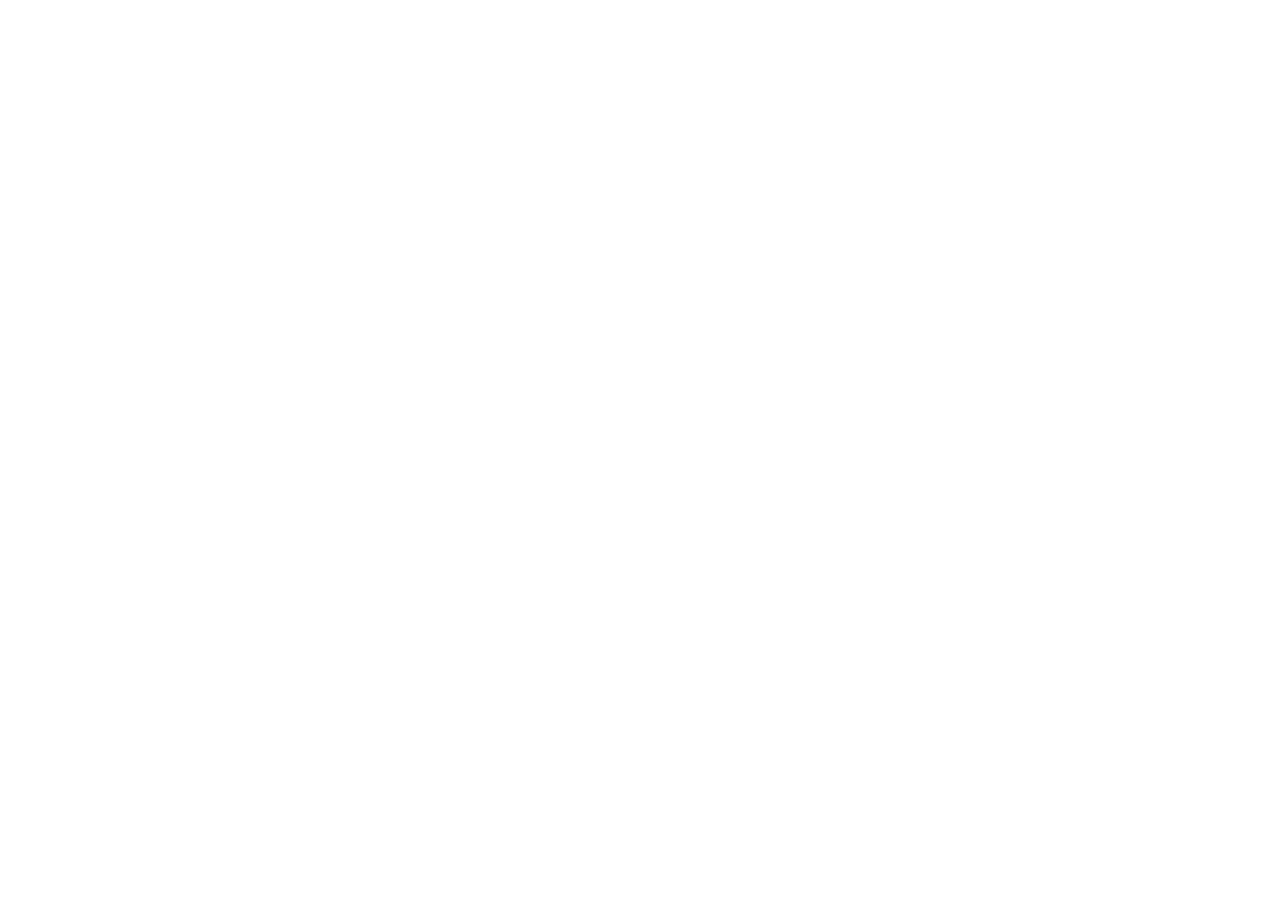
==== contact.html @ 14e23b8d "create html file" ====
<!DOCTYPE html>
<html lang="en">
<head>
    <meta charset="UTF-8">
    <meta name="viewport" content="width=device-width, initial-scale=1.0">
    <title>Contact</title>
</head>
<body>
    
</body>
</html>
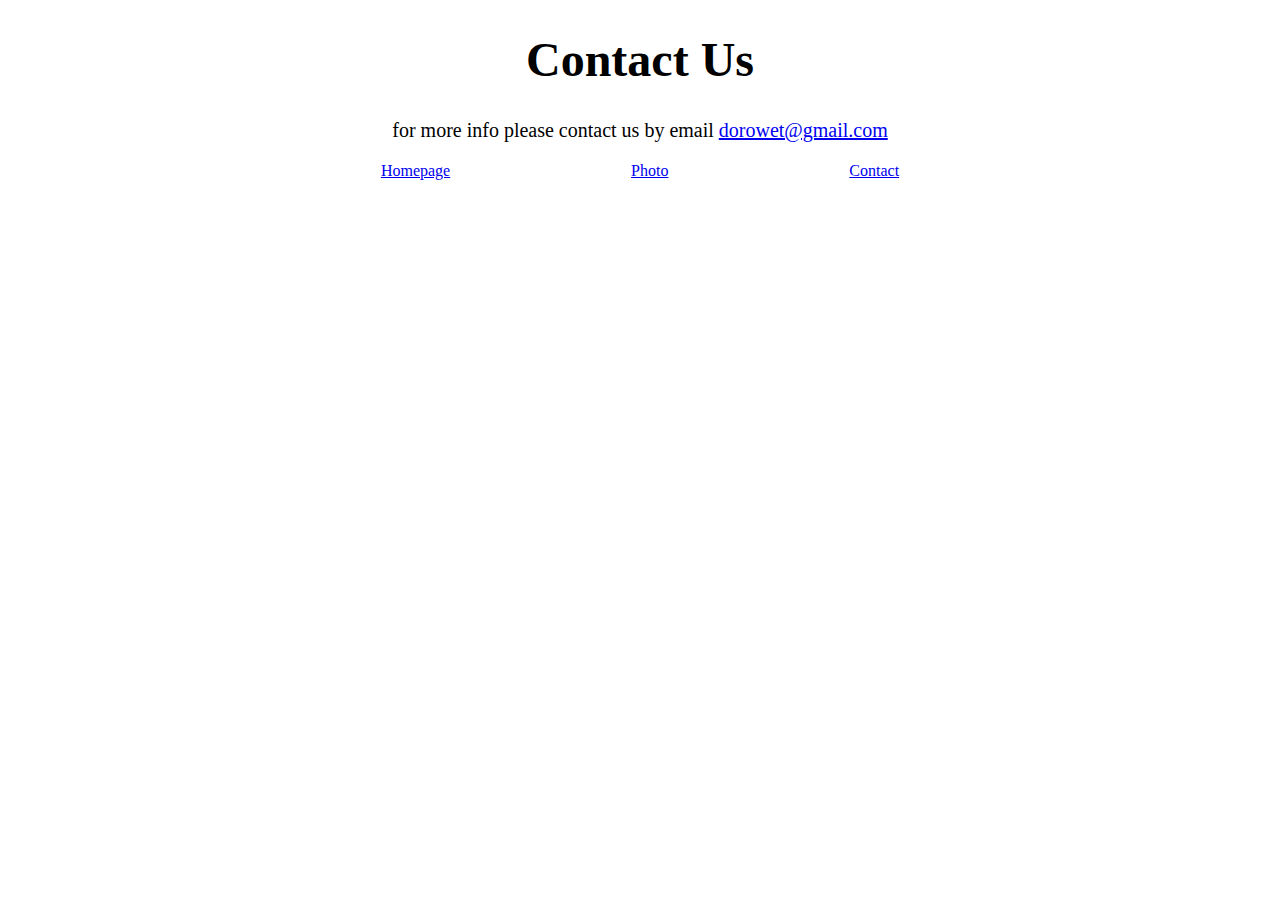
==== commit d0337dc3: "write contact us page and link css" ====
--- a/contact.html
+++ b/contact.html
@@ -3,9 +3,18 @@
 <head>
     <meta charset="UTF-8">
     <meta name="viewport" content="width=device-width, initial-scale=1.0">
+    <link href="src/styles.css" rel="stylesheet">
     <title>Contact</title>
 </head>
 <body>
+    <h1> Contact Us</h1>
+    <p> for more info please contact us by email <a href=" mailto:dorowet@gmail.com">dorowet@gmail.com</a></p>
+    
+        <footer class="pic">
+            <a href="index.html">Homepage</a>
+            <a href="photo.html">Photo</a>
+            <a href="contact.html">Contact</a>
+        </footer>
     
 </body>
 </html>--- a/src/styles.css
+++ b/src/styles.css
@@ -0,0 +1,29 @@
+body {
+   
+   margin-left: 200px;
+   margin-right: 200px;
+} 
+div{
+    display: flex;
+    justify-content: center;
+    padding: 30px;
+}
+h1{
+    text-align: center;
+    font-family: 'Times New Roman', Times, serif;
+    font-size: 48px;
+}
+p{
+    font-family: 'Times New Roman', Times, serif;
+    font-size: 20px;  
+    font-weight: 200;
+    text-align: center;
+}
+footer{
+    display: flex;
+    justify-content: space-around;
+}
+.pic {
+    display: flex;
+    justify-content: space-evenly;
+}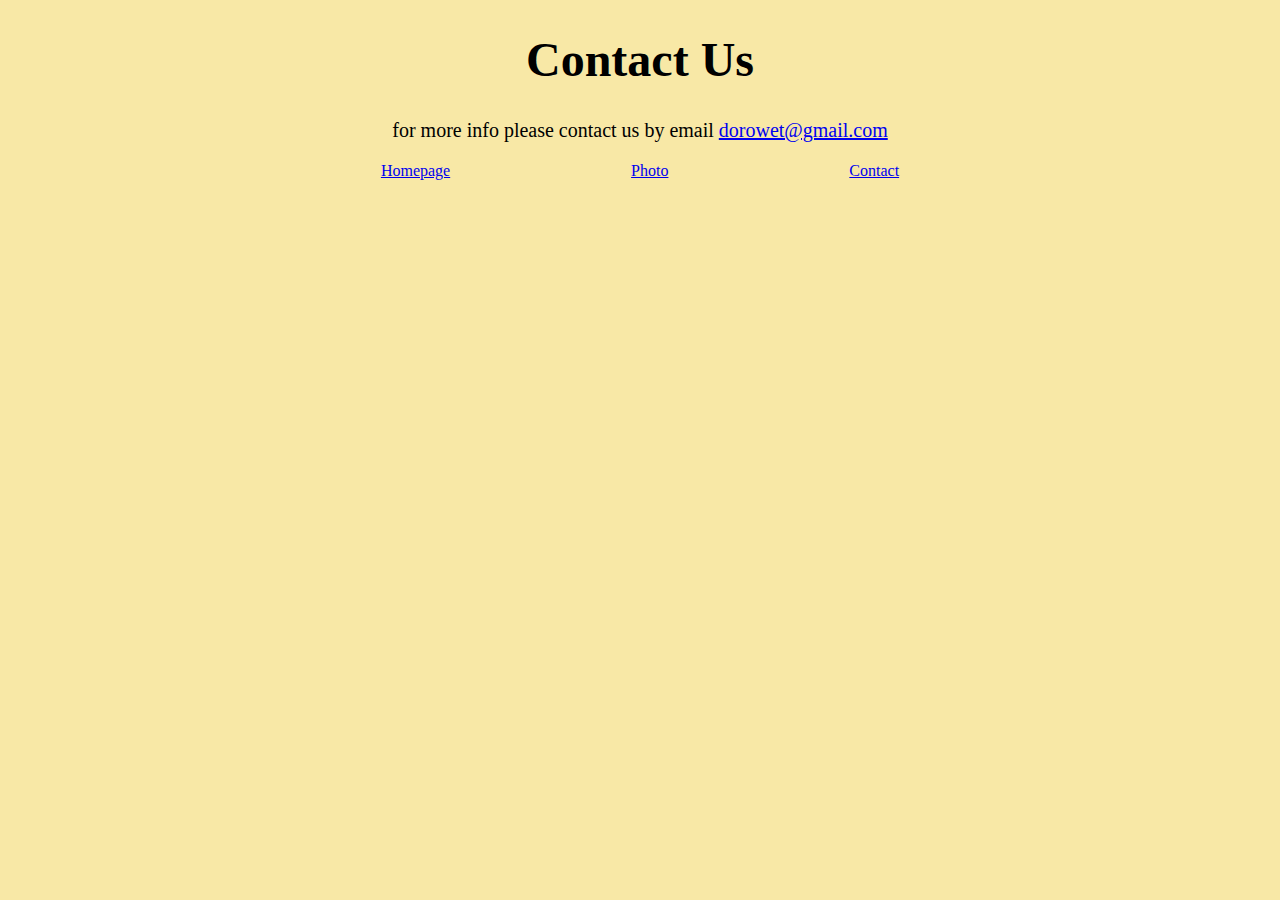
==== commit 5a5d8c37: "SOM optimization" ====
--- a/contact.html
+++ b/contact.html
@@ -4,16 +4,17 @@
     <meta charset="UTF-8">
     <meta name="viewport" content="width=device-width, initial-scale=1.0">
     <link href="src/styles.css" rel="stylesheet">
-    <title>Contact</title>
+    <meta name="description" content="You can get the recipe">
+    <title>Contact Us </title>
 </head>
 <body>
     <h1> Contact Us</h1>
     <p> for more info please contact us by email <a href=" mailto:dorowet@gmail.com">dorowet@gmail.com</a></p>
     
         <footer class="pic">
-            <a href="index.html">Homepage</a>
-            <a href="photo.html">Photo</a>
-            <a href="contact.html">Contact</a>
+            <a href="index.html" title="Home">Homepage</a>
+            <a href="photo.html" title="Photo">Photo</a>
+            <a href="contact.html" title="Contact">Contact</a>
         </footer>
     
 </body>
--- a/src/styles.css
+++ b/src/styles.css
@@ -1,5 +1,5 @@
 body {
-   
+   background-color: #f8e8a6; 
    margin-left: 200px;
    margin-right: 200px;
 } 
